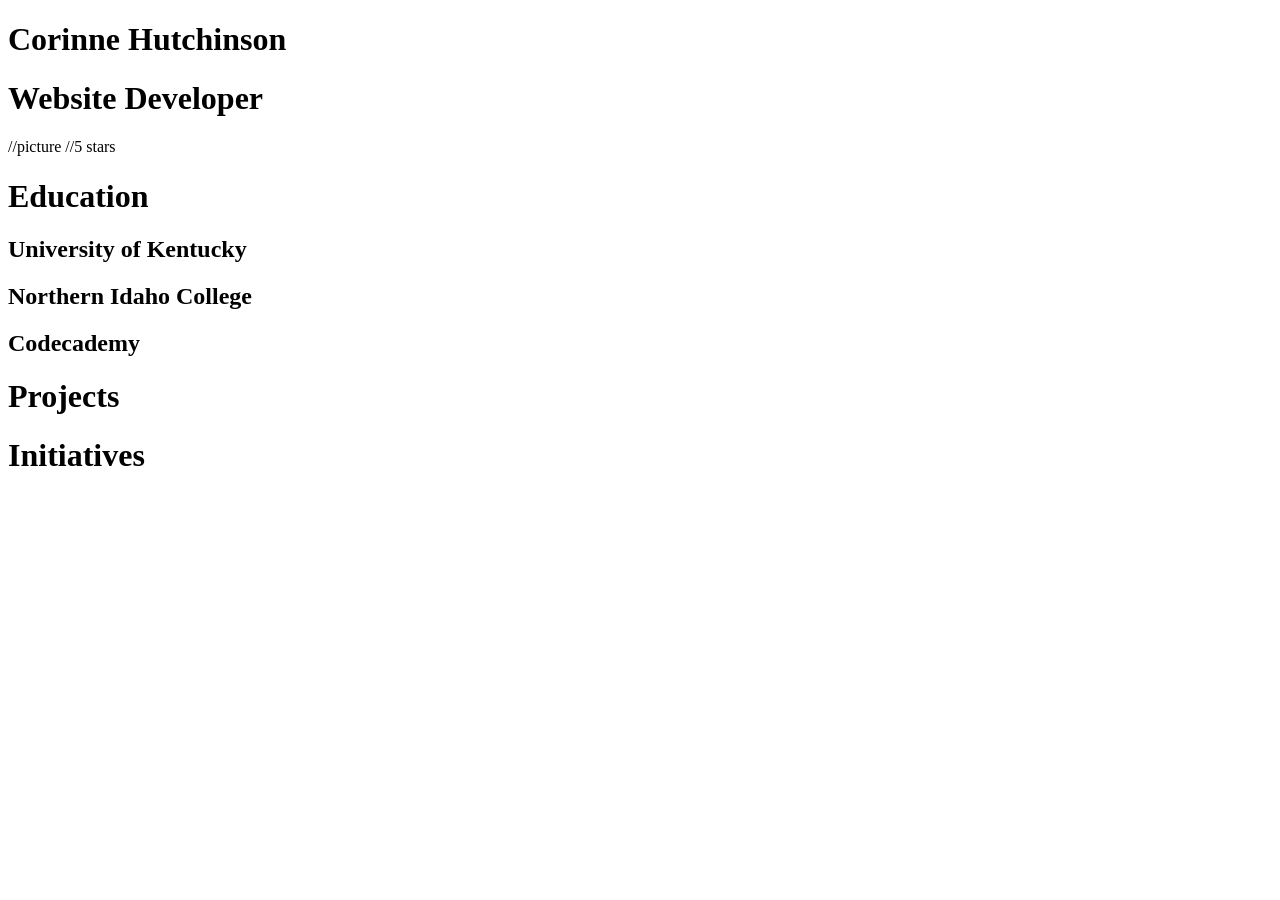
==== codecademyportfolio.html @ 05105471 "Add files via upload" ====
<!DOCTYPE html>

<head>

<title>Corinne Hutchinson</title>

</head>
<body>
    <h1>Corinne Hutchinson</h1>
    <h1>Website Developer</h1>
    <p></p>

    <img src="">//picture
    <img src="">//5 stars

    <h1>Education</h1>
    <h2>University of Kentucky</h2>
    <h2>Northern Idaho College</h2>
    <h2>Codecademy</h2>
    <h1>Projects</h1>
    <menu></menu>
    <h1>Initiatives</h1>


    <table></table>
    



</body>
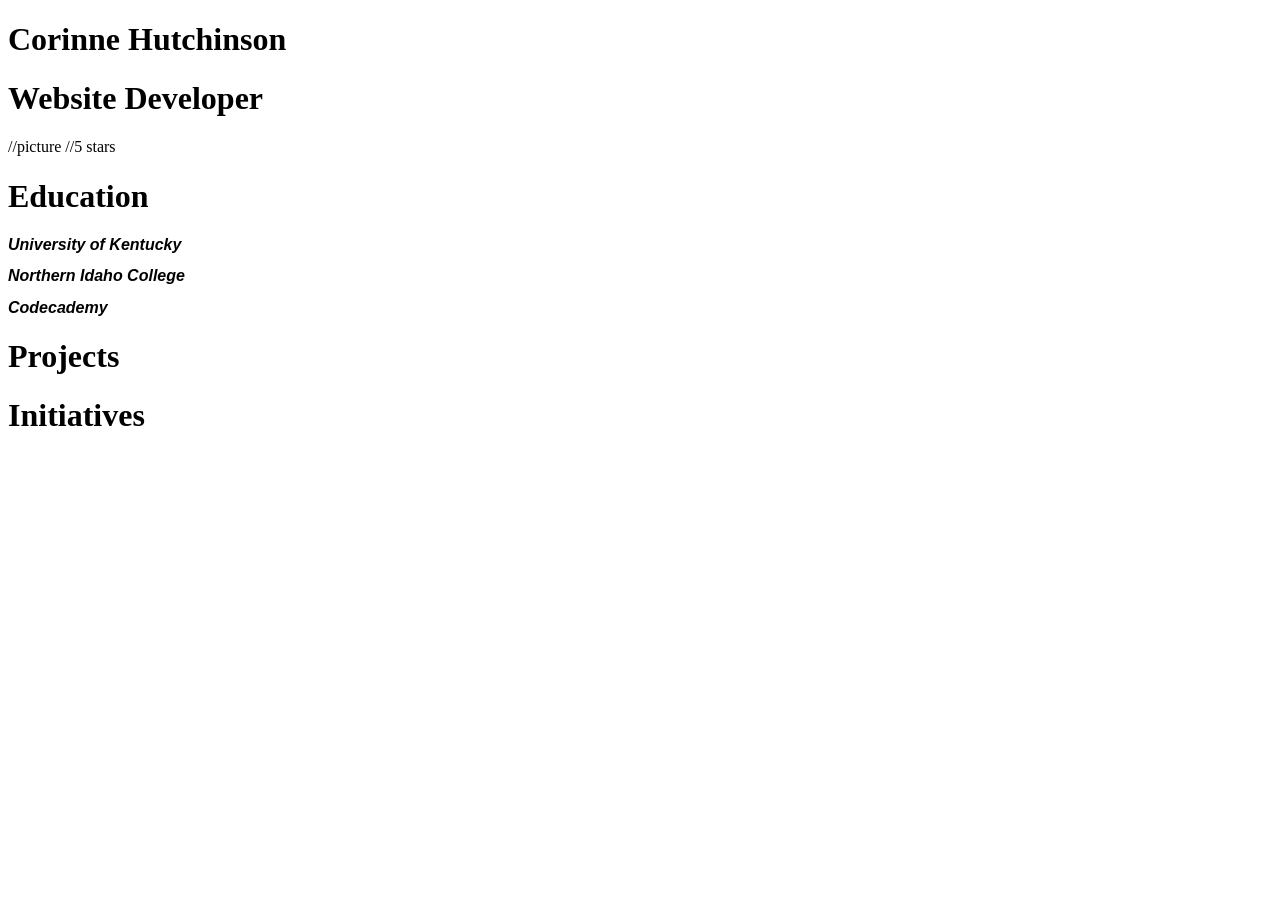
==== commit 79d5f41f: "Add stylesheet link to codecademyportfolio.html" ====
--- a/codecademyportfolio.html
+++ b/codecademyportfolio.html
@@ -1,11 +1,12 @@
 <!DOCTYPE html>
 
 <head>
-
+<link rel="stylesheet" href="web.css">
 <title>Corinne Hutchinson</title>
 
 </head>
 <body>
+<script src="starclickrating.js"></script>
     <h1>Corinne Hutchinson</h1>
     <h1>Website Developer</h1>
     <p></p>
--- a/web.css
+++ b/web.css
@@ -0,0 +1,54 @@
+Design Page Layout
+
+
+
+h1 {
+    font-family: Arial, Helvetica, sans-serif;
+font-style: normal;
+font-display: block;
+font-size: larger;
+}
+
+
+h2 {
+    font-family: 'Lucida Sans', 'Lucida Sans Regular', 'Lucida Grande', 'Lucida Sans Unicode', Geneva, Verdana, sans-serif;
+    font-size: medium;
+    font-style: italic;
+
+}
+
+h3 {
+    font-family: 'Lucida Sans', 'Lucida Sans Regular', 'Lucida Grande', 'Lucida Sans Unicode', Geneva, Verdana, sans-serif;
+    font-size: medium;
+    font-style: normal;
+
+
+
+}
+p {
+    font-family: 'Gill Sans', 'Gill Sans MT', Calibri, 'Trebuchet MS', sans-serif;
+    font-weight: 300;
+    font-size: medium;
+
+}
+
+
+
+
+table {
+    font-family: 'Gill Sans', 'Gill Sans MT', Calibri, 'Trebuchet MS', sans-serif;
+    font-size: larger;
+
+}
+
+tr, th {
+    font-family: 'Franklin Gothic Medium', 'Arial Narrow', Arial, sans-serif;
+    font-size: larger;
+
+}
+
+td{
+    font-family: 'Courier New', Courier, monospace;
+    font-size: larger;
+
+}
